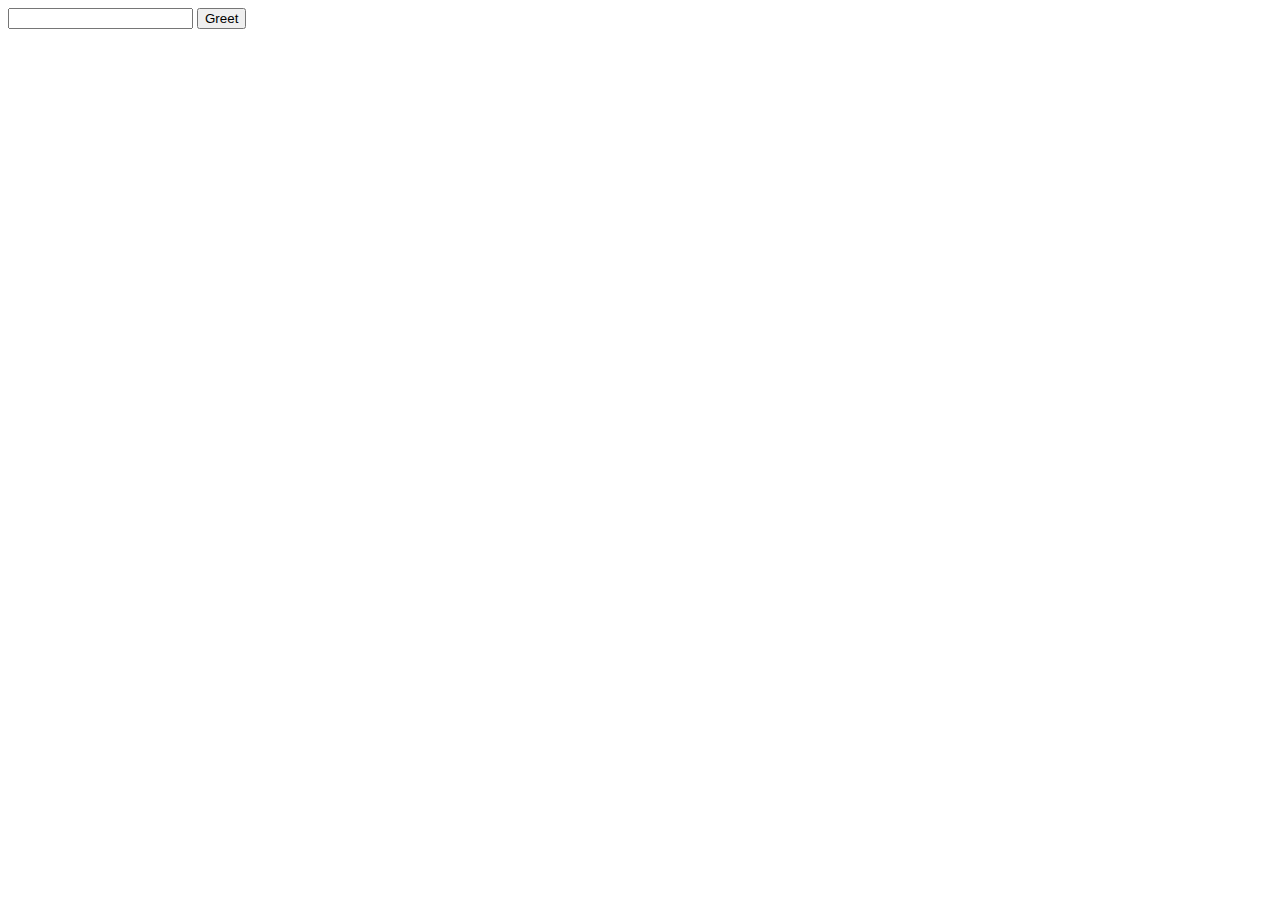
==== public/index.html @ 377aeec7 "Hello, world" ====
<!doctype html>
<html>
<head>
  <meta charset="utf-8">
  <link rel="stylesheet" href="main.css">
  <script src="bundle.js" async></script>
</head>
<body>
  <div data-controller="hello">
    <input data-hello-target="name" type="text">
    <button data-action="click->hello#greet">Greet</button>
  </div>
  <h1 data-controller="example"></h1>
</body>
</html>
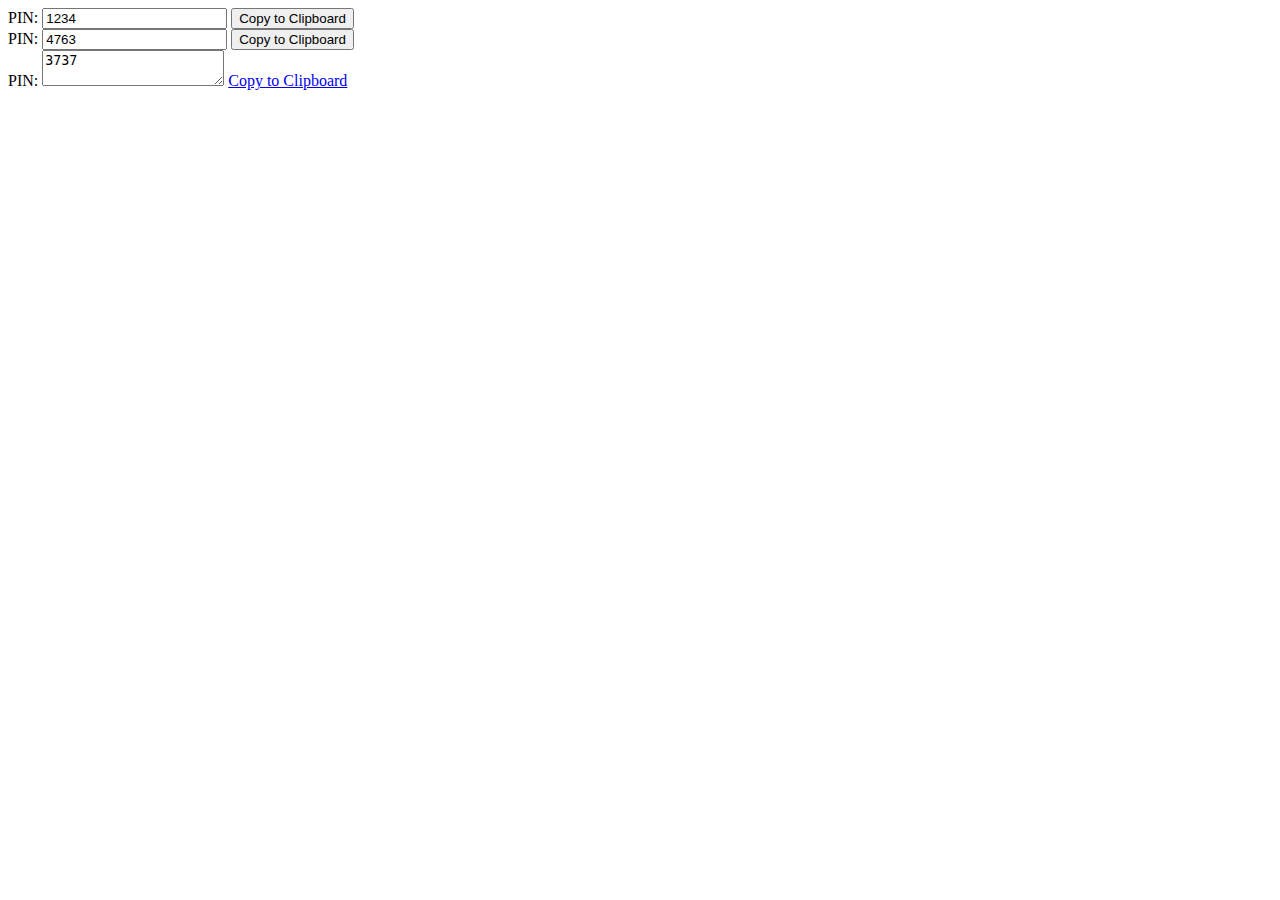
==== commit 22a49ac2: "Copy to clipboard" ====
--- a/public/index.html
+++ b/public/index.html
@@ -6,10 +6,17 @@
   <script src="bundle.js" async></script>
 </head>
 <body>
-  <div data-controller="hello">
-    <input data-hello-target="name" type="text">
-    <button data-action="click->hello#greet">Greet</button>
+  <div data-controller="clipboard">
+    PIN: <input data-clipboard-target="source" type="text" value="1234">
+    <button data-action="clipboard#copy">Copy to  Clipboard</button>
   </div>
-  <h1 data-controller="example"></h1>
+  <div data-controller="clipboard">
+    PIN: <input data-clipboard-target="source" type="text" value="4763">
+    <button data-action="clipboard#copy">Copy to  Clipboard</button>
+  </div>
+  <div data-controller="clipboard">
+    PIN: <textarea data-clipboard-target="source">3737</textarea>
+    <a href="#" data-action="clipboard#copy">Copy to Clipboard</a>
+  </div>
 </body>
 </html>
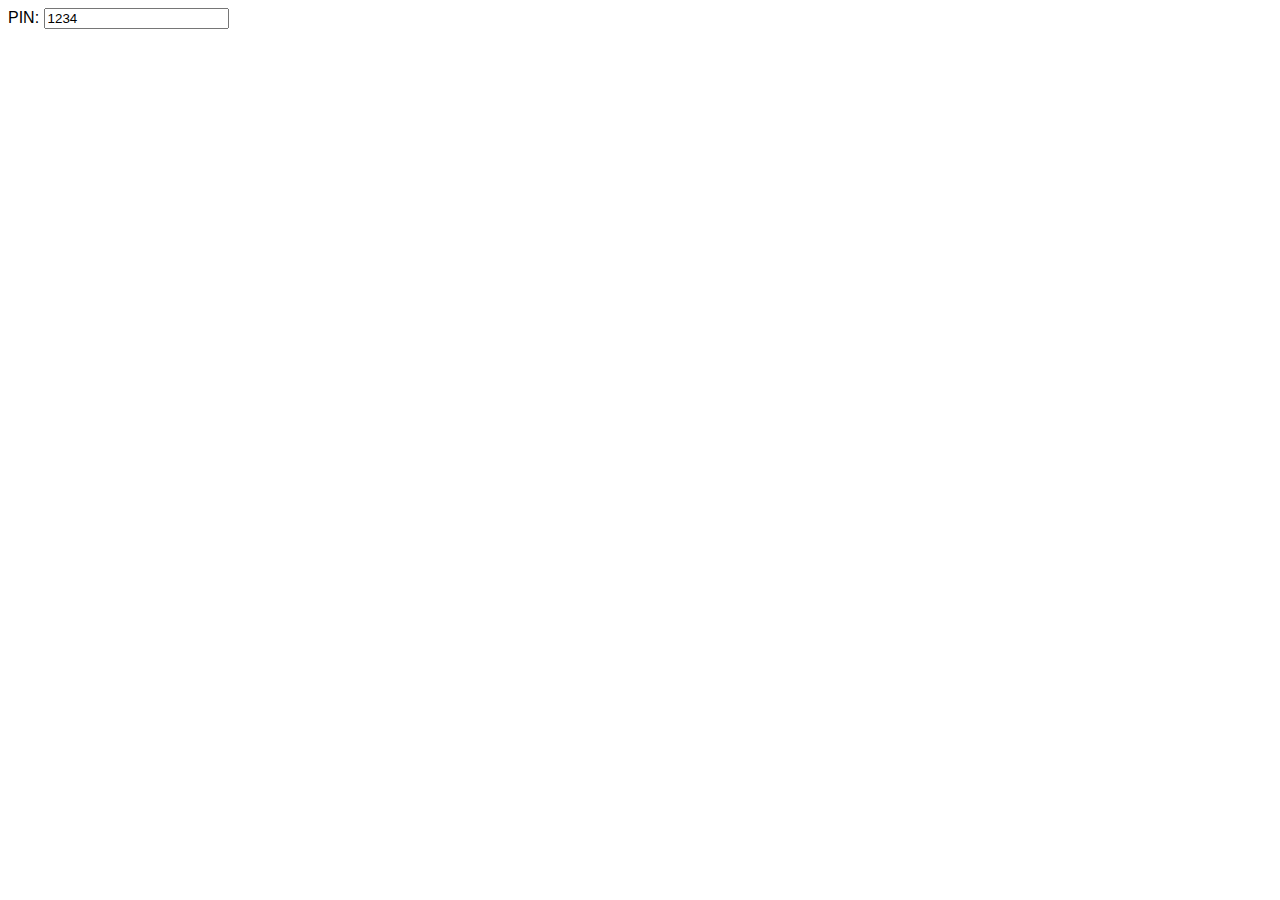
==== commit 2380da79: "Only show copy button if function supported by browser" ====
--- a/public/index.html
+++ b/public/index.html
@@ -6,17 +6,9 @@
   <script src="bundle.js" async></script>
 </head>
 <body>
-  <div data-controller="clipboard">
+  <div data-controller="clipboard" data-clipboard-supported-class="clipboard--suported">
     PIN: <input data-clipboard-target="source" type="text" value="1234">
-    <button data-action="clipboard#copy">Copy to  Clipboard</button>
-  </div>
-  <div data-controller="clipboard">
-    PIN: <input data-clipboard-target="source" type="text" value="4763">
-    <button data-action="clipboard#copy">Copy to  Clipboard</button>
-  </div>
-  <div data-controller="clipboard">
-    PIN: <textarea data-clipboard-target="source">3737</textarea>
-    <a href="#" data-action="clipboard#copy">Copy to Clipboard</a>
+    <button data-action="clipboard#copy" class="clipboard-button">Copy to  Clipboard</button>
   </div>
 </body>
 </html>
--- a/public/main.css
+++ b/public/main.css
@@ -0,0 +1,11 @@
+body {
+  font-family: -apple-system, BlinkMacSystemFont, Helvetica, Arial, sans-serif;
+}
+
+.clipboard-button {
+  display: none;
+}
+
+.clipboard--suported .clipboard-button {
+  display: initial;
+}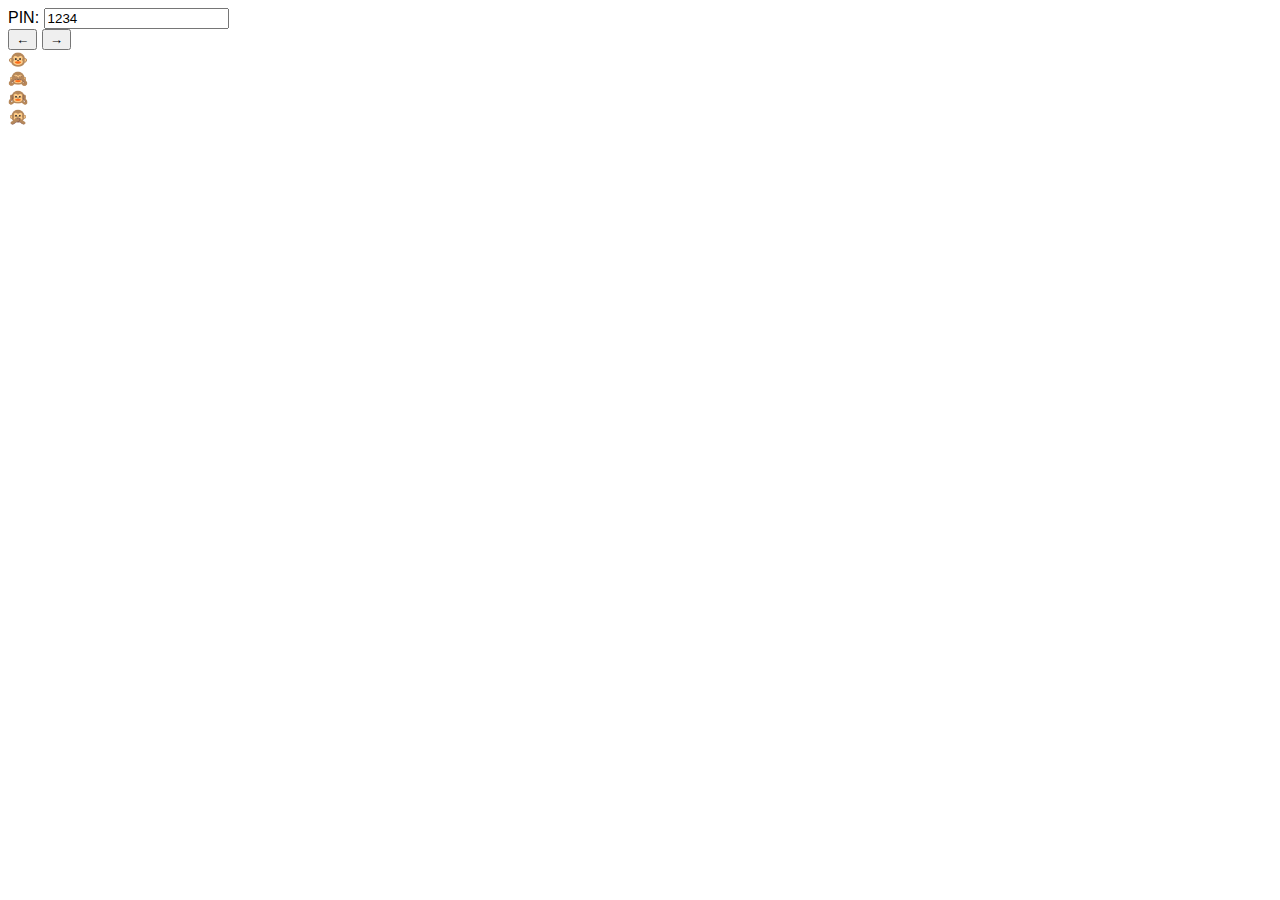
==== commit 8cf03af8: "Slideshow / managing state" ====
--- a/public/index.html
+++ b/public/index.html
@@ -10,5 +10,15 @@
     PIN: <input data-clipboard-target="source" type="text" value="1234">
     <button data-action="clipboard#copy" class="clipboard-button">Copy to  Clipboard</button>
   </div>
+
+  <div data-controller="slideshow" data-slideshow-index-value="1">
+    <button data-action="slideshow#previous"> ← </button>
+    <button data-action="slideshow#next"> → </button>
+
+    <div data-slideshow-target="slide">🐵</div>
+    <div data-slideshow-target="slide">🙈</div>
+    <div data-slideshow-target="slide">🙉</div>
+    <div data-slideshow-target="slide">🙊</div>
+  </div>
 </body>
 </html>
